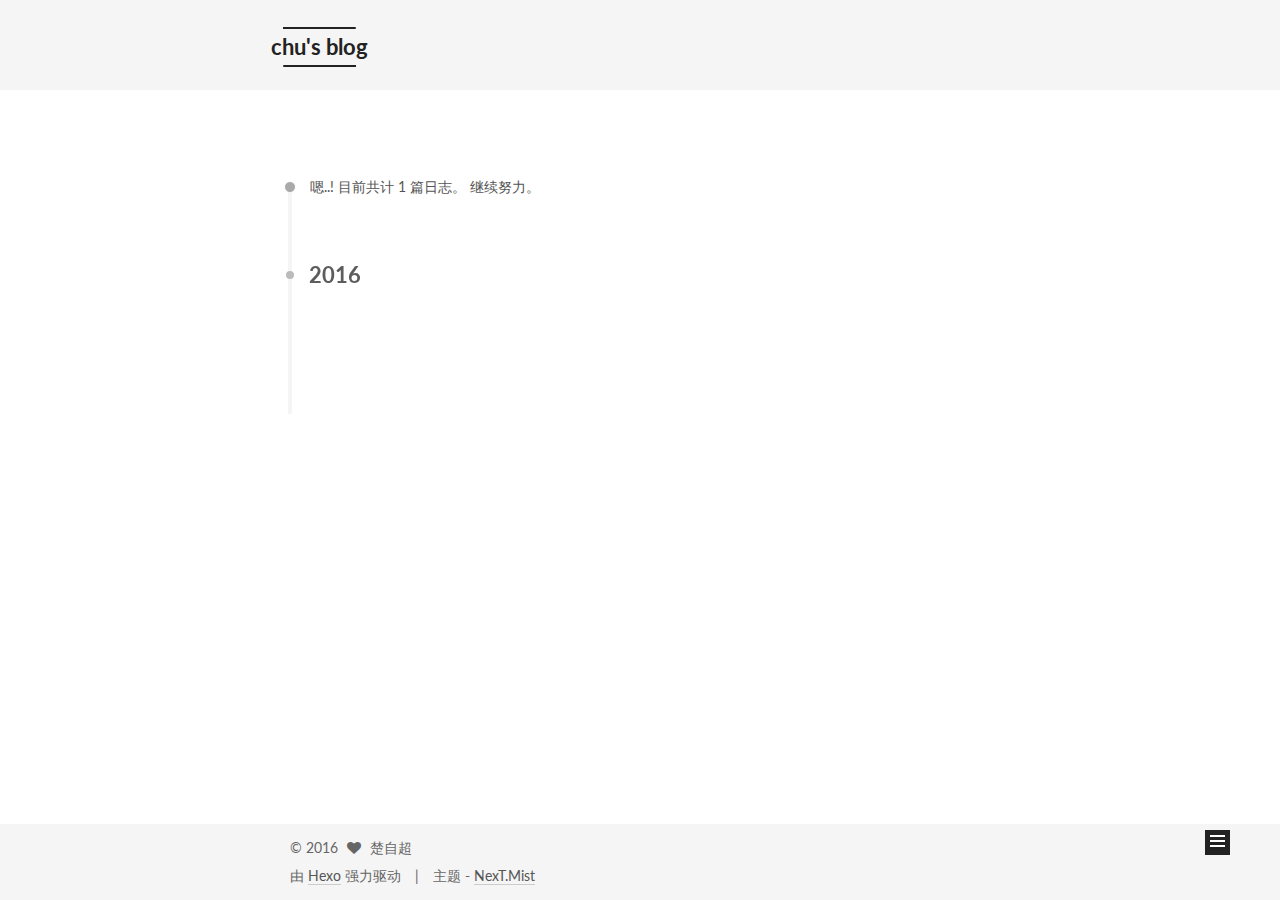
==== archives/index.html @ 16443b88 "update" ====
<!doctype html>



  


<html class="theme-next mist use-motion">
<head>
  <meta charset="UTF-8"/>
<meta http-equiv="X-UA-Compatible" content="IE=edge,chrome=1" />
<meta name="viewport" content="width=device-width, initial-scale=1, maximum-scale=1"/>



<meta http-equiv="Cache-Control" content="no-transform" />
<meta http-equiv="Cache-Control" content="no-siteapp" />












  
  
  <link href="/vendors/fancybox/source/jquery.fancybox.css?v=2.1.5" rel="stylesheet" type="text/css" />




  
  
  
  

  
    
    
  

  

  

  

  

  
    
    
    <link href="//fonts.googleapis.com/css?family=Lato:300,300italic,400,400italic,700,700italic&subset=latin,latin-ext" rel="stylesheet" type="text/css">
  






<link href="/vendors/font-awesome/css/font-awesome.min.css?v=4.4.0" rel="stylesheet" type="text/css" />

<link href="/css/main.css?v=5.0.1" rel="stylesheet" type="text/css" />


  <meta name="keywords" content="Hexo, NexT" />








  <link rel="shortcut icon" type="image/x-icon" href="/images/favicon.ico?v=5.0.1" />






<meta name="description" content="三尺微命，一介书生。低头做事，抬头装X。">
<meta property="og:type" content="website">
<meta property="og:title" content="chu's blog">
<meta property="og:url" content="http://yoursite.com/archives/index.html">
<meta property="og:site_name" content="chu's blog">
<meta property="og:description" content="三尺微命，一介书生。低头做事，抬头装X。">
<meta name="twitter:card" content="summary">
<meta name="twitter:title" content="chu's blog">
<meta name="twitter:description" content="三尺微命，一介书生。低头做事，抬头装X。">



<script type="text/javascript" id="hexo.configuration">
  var NexT = window.NexT || {};
  var CONFIG = {
    scheme: 'Mist',
    sidebar: {"position":"left","display":"post"},
    fancybox: true,
    motion: true,
    duoshuo: {
      userId: 0,
      author: '博主'
    }
  };
</script>




  <link rel="canonical" href="http://yoursite.com/archives/"/>

  <title> 归档 | chu's blog </title>
</head>

<body itemscope itemtype="http://schema.org/WebPage" lang="zh-Hans">

  










  
  
    
  

  <div class="container one-collumn sidebar-position-left  page-archive  ">
    <div class="headband"></div>

    <header id="header" class="header" itemscope itemtype="http://schema.org/WPHeader">
      <div class="header-inner"><div class="site-meta ">
  

  <div class="custom-logo-site-title">
    <a href="/"  class="brand" rel="start">
      <span class="logo-line-before"><i></i></span>
      <span class="site-title">chu's blog</span>
      <span class="logo-line-after"><i></i></span>
    </a>
  </div>
  <p class="site-subtitle">开发之路，共勉</p>
</div>

<div class="site-nav-toggle">
  <button>
    <span class="btn-bar"></span>
    <span class="btn-bar"></span>
    <span class="btn-bar"></span>
  </button>
</div>

<nav class="site-nav">
  

  
    <ul id="menu" class="menu">
      
        
        <li class="menu-item menu-item-home">
          <a href="/" rel="section">
            
              <i class="menu-item-icon fa fa-fw fa-home"></i> <br />
            
            首页
          </a>
        </li>
      
        
        <li class="menu-item menu-item-archives">
          <a href="/archives" rel="section">
            
              <i class="menu-item-icon fa fa-fw fa-archive"></i> <br />
            
            归档
          </a>
        </li>
      
        
        <li class="menu-item menu-item-tags">
          <a href="/tags" rel="section">
            
              <i class="menu-item-icon fa fa-fw fa-tags"></i> <br />
            
            标签
          </a>
        </li>
      

      
    </ul>
  

  
</nav>

 </div>
    </header>

    <main id="main" class="main">
      <div class="main-inner">
        <div class="content-wrap">
          <div id="content" class="content">
            

  <section id="posts" class="posts-collapse">
    <span class="archive-move-on"></span>

    <span class="archive-page-counter">
      
      
      
        
      
      嗯..! 目前共计 1 篇日志。 继续努力。
    </span>

    

      
      
      

      
        
        <div class="collection-title">
          <h2 class="archive-year motion-element" id="archive-year-2016">2016</h2>
        </div>
      
      

      

  <article class="post post-type-normal" itemscope itemtype="http://schema.org/Article">
    <header class="post-header">

      <h1 class="post-title">
        
            <a class="post-title-link" href="/2016/09/26/First/" itemprop="url">
              
                <span itemprop="name">该写东西了</span>
              
            </a>
        
      </h1>

      <div class="post-meta">
        <time class="post-time" itemprop="dateCreated"
              datetime="2016-09-26T16:01:03+08:00"
              content="2016-09-26" >
          09-26
        </time>
      </div>

    </header>
  </article>



    

  </section>

  



          </div>
          


          

        </div>
        
          
  
  <div class="sidebar-toggle">
    <div class="sidebar-toggle-line-wrap">
      <span class="sidebar-toggle-line sidebar-toggle-line-first"></span>
      <span class="sidebar-toggle-line sidebar-toggle-line-middle"></span>
      <span class="sidebar-toggle-line sidebar-toggle-line-last"></span>
    </div>
  </div>

  <aside id="sidebar" class="sidebar">
    <div class="sidebar-inner">

      

      

      <section class="site-overview sidebar-panel  sidebar-panel-active ">
        <div class="site-author motion-element" itemprop="author" itemscope itemtype="http://schema.org/Person">
          <img class="site-author-image" itemprop="image"
               src="/images/avatar.gif"
               alt="楚自超" />
          <p class="site-author-name" itemprop="name">楚自超</p>
          <p class="site-description motion-element" itemprop="description">三尺微命，一介书生。低头做事，抬头装X。</p>
        </div>
        <nav class="site-state motion-element">
          <div class="site-state-item site-state-posts">
            <a href="/archives">
              <span class="site-state-item-count">1</span>
              <span class="site-state-item-name">日志</span>
            </a>
          </div>

          

          

        </nav>

        

        <div class="links-of-author motion-element">
          
        </div>

        
        

        
        

      </section>

      

    </div>
  </aside>


        
      </div>
    </main>

    <footer id="footer" class="footer">
      <div class="footer-inner">
        <div class="copyright" >
  
  &copy; 
  <span itemprop="copyrightYear">2016</span>
  <span class="with-love">
    <i class="fa fa-heart"></i>
  </span>
  <span class="author" itemprop="copyrightHolder">楚自超</span>
</div>

<div class="powered-by">
  由 <a class="theme-link" href="https://hexo.io">Hexo</a> 强力驱动
</div>

<div class="theme-info">
  主题 -
  <a class="theme-link" href="https://github.com/iissnan/hexo-theme-next">
    NexT.Mist
  </a>
</div>

        

        
      </div>
    </footer>

    <div class="back-to-top">
      <i class="fa fa-arrow-up"></i>
    </div>
  </div>

  

<script type="text/javascript">
  if (Object.prototype.toString.call(window.Promise) !== '[object Function]') {
    window.Promise = null;
  }
</script>









  



  
  <script type="text/javascript" src="/vendors/jquery/index.js?v=2.1.3"></script>

  
  <script type="text/javascript" src="/vendors/fastclick/lib/fastclick.min.js?v=1.0.6"></script>

  
  <script type="text/javascript" src="/vendors/jquery_lazyload/jquery.lazyload.js?v=1.9.7"></script>

  
  <script type="text/javascript" src="/vendors/velocity/velocity.min.js?v=1.2.1"></script>

  
  <script type="text/javascript" src="/vendors/velocity/velocity.ui.min.js?v=1.2.1"></script>

  
  <script type="text/javascript" src="/vendors/fancybox/source/jquery.fancybox.pack.js?v=2.1.5"></script>


  


  <script type="text/javascript" src="/js/src/utils.js?v=5.0.1"></script>

  <script type="text/javascript" src="/js/src/motion.js?v=5.0.1"></script>



  
  

  
  
    <script type="text/javascript" id="motion.page.archive">
      $('.archive-year').velocity('transition.slideLeftIn');
    </script>
  


  


  <script type="text/javascript" src="/js/src/bootstrap.js?v=5.0.1"></script>



  



  




  
  

  

  

  

</body>
</html>
---- css/main.css ----
/* normalize.css v3.0.2 | MIT License | git.io/normalize */
html {
  font-family: sans-serif; /* 1 */
  -ms-text-size-adjust: 100%; /* 2 */
  -webkit-text-size-adjust: 100%; /* 2 */
}
body {
  margin: 0;
}
article,
aside,
details,
figcaption,
figure,
footer,
header,
hgroup,
main,
menu,
nav,
section,
summary {
  display: block;
}
audio,
canvas,
progress,
video {
  display: inline-block; /* 1 */
  vertical-align: baseline; /* 2 */
}
audio:not([controls]) {
  display: none;
  height: 0;
}
[hidden],
template {
  display: none;
}
a {
  background-color: transparent;
}
a:active,
a:hover {
  outline: 0;
}
abbr[title] {
  border-bottom: 1px dotted;
}
b,
strong {
  font-weight: bold;
}
dfn {
  font-style: italic;
}
h1 {
  font-size: 2em;
  margin: 0.67em 0;
}
mark {
  background: #ff0;
  color: #000;
}
small {
  font-size: 80%;
}
sub,
sup {
  font-size: 75%;
  line-height: 0;
  position: relative;
  vertical-align: baseline;
}
sup {
  top: -0.5em;
}
sub {
  bottom: -0.25em;
}
img {
  border: 0;
}
svg:not(:root) {
  overflow: hidden;
}
figure {
  margin: 1em 40px;
}
hr {
  -moz-box-sizing: content-box;
  box-sizing: content-box;
  height: 0;
}
pre {
  overflow: auto;
}
code,
kbd,
pre,
samp {
  font-family: monospace, monospace;
  font-size: 1em;
}
button,
input,
optgroup,
select,
textarea {
  color: inherit; /* 1 */
  font: inherit; /* 2 */
  margin: 0; /* 3 */
}
button {
  overflow: visible;
}
button,
select {
  text-transform: none;
}
button,
html input[type="button"],
input[type="reset"],
input[type="submit"] {
  -webkit-appearance: button; /* 2 */
  cursor: pointer; /* 3 */
}
button[disabled],
html input[disabled] {
  cursor: default;
}
button::-moz-focus-inner,
input::-moz-focus-inner {
  border: 0;
  padding: 0;
}
input {
  line-height: normal;
}
input[type="checkbox"],
input[type="radio"] {
  box-sizing: border-box; /* 1 */
  padding: 0; /* 2 */
}
input[type="number"]::-webkit-inner-spin-button,
input[type="number"]::-webkit-outer-spin-button {
  height: auto;
}
input[type="search"] {
  -webkit-appearance: textfield; /* 1 */
  -moz-box-sizing: content-box;
  -webkit-box-sizing: content-box; /* 2 */
  box-sizing: content-box;
}
input[type="search"]::-webkit-search-cancel-button,
input[type="search"]::-webkit-search-decoration {
  -webkit-appearance: none;
}
fieldset {
  border: 1px solid #c0c0c0;
  margin: 0 2px;
  padding: 0.35em 0.625em 0.75em;
}
legend {
  border: 0; /* 1 */
  padding: 0; /* 2 */
}
textarea {
  overflow: auto;
}
optgroup {
  font-weight: bold;
}
table {
  border-collapse: collapse;
  border-spacing: 0;
}
td,
th {
  padding: 0;
}
::selection {
  background: #262a30;
  color: #fff;
}
body {
  position: relative;
  font-family: 'Lato', "PingFang SC", "Microsoft YaHei", sans-serif;
  font-size: 14px;
  line-height: 2;
  color: #555;
  background: #fff;
}
@media (max-width: 767px) {
  body {
    padding-right: 0 !important;
  }
}
@media (min-width: 768px) and (max-width: 991px) {
  body {
    padding-right: 0 !important;
  }
}
@media (min-width: 1600px) {
  body {
    font-size: 16px;
  }
}
h1,
h2,
h3,
h4,
h5,
h6 {
  margin: 0;
  padding: 0;
  font-weight: bold;
  line-height: 1.5;
  font-family: 'Lato', "PingFang SC", "Microsoft YaHei", sans-serif;
}
h2,
h3,
h4,
h5,
h6 {
  margin: 20px 0 15px;
}
h1 {
  font-size: 24px;
}
@media (max-width: 767px) {
  h1 {
    font-size: 20px;
  }
}
h2 {
  font-size: 22px;
}
@media (max-width: 767px) {
  h2 {
    font-size: 18px;
  }
}
h3 {
  font-size: 20px;
}
@media (max-width: 767px) {
  h3 {
    font-size: 16px;
  }
}
h4 {
  font-size: 18px;
}
@media (max-width: 767px) {
  h4 {
    font-size: 14px;
  }
}
h5 {
  font-size: 16px;
}
@media (max-width: 767px) {
  h5 {
    font-size: 12px;
  }
}
h6 {
  font-size: 14px;
}
@media (max-width: 767px) {
  h6 {
    font-size: 10px;
  }
}
p {
  margin: 0 0 25px 0;
}
a {
  color: #555;
  text-decoration: none;
  border-bottom: 1px solid #999;
  word-wrap: break-word;
}
a:hover {
  color: #222;
  border-bottom-color: #222;
}
ul {
  list-style: none;
}
blockquote {
  margin: 0;
  padding: 0;
}
img {
  display: block;
  margin: auto;
  max-width: 100%;
  height: auto;
}
hr {
  margin: 40px 0;
  height: 3px;
  border: none;
  background-color: #ddd;
  background-image: repeating-linear-gradient(-45deg, #fff, #fff 4px, transparent 4px, transparent 8px);
}
blockquote {
  padding: 0 15px;
  color: #666;
  border-left: 4px solid #ddd;
}
blockquote cite::before {
  content: "-";
  padding: 0 5px;
}
dt {
  font-weight: 700;
}
dd {
  margin: 0;
  padding: 0;
}
.text-left {
  text-align: left;
}
.text-center {
  text-align: center;
}
.text-right {
  text-align: right;
}
.text-justify {
  text-align: justify;
}
.text-nowrap {
  white-space: nowrap;
}
.text-lowercase {
  text-transform: lowercase;
}
.text-uppercase {
  text-transform: uppercase;
}
.text-capitalize {
  text-transform: capitalize;
}
.center-block {
  display: block;
  margin-left: auto;
  margin-right: auto;
}
.clearfix:before,
.clearfix:after {
  content: " ";
  display: table;
}
.clearfix:after {
  clear: both;
}
.pullquote {
  width: 45%;
}
.pullquote.left {
  float: left;
  margin-left: 5px;
  margin-right: 10px;
}
.pullquote.right {
  float: right;
  margin-left: 10px;
  margin-right: 5px;
}
.affix.affix.affix {
  position: fixed;
}
.translation {
  margin-top: -20px;
  font-size: 14px;
  color: #999;
}
.scrollbar-measure {
  width: 100px;
  height: 100px;
  overflow: scroll;
  position: absolute;
  top: -9999px;
}
.use-motion .motion-element {
  opacity: 0;
}
#local-search-input {
  padding: 3px;
  border: none;
  text-indent: 14px;
  border-radius: 0;
  width: 140px;
  outline: none;
  border-bottom: 1px solid #999;
  background: inherit;
  opacity: 0.5;
}
#local-search-input:focus {
  opacity: 1;
}
.search-icon {
  position: absolute;
  top: 9px;
}
table {
  margin: 20px 0;
  width: 100%;
  border-collapse: collapse;
  border-spacing: 0;
  border: 1px solid #ddd;
  font-size: 14px;
  table-layout: fixed;
  word-wrap: break-all;
}
table>tbody>tr:nth-of-type(odd) {
  background-color: #f9f9f9;
}
table>tbody>tr:hover {
  background-color: #f5f5f5;
}
caption,
th,
td {
  padding: 8px;
  text-align: left;
  vertical-align: middle;
  font-weight: normal;
}
th,
td {
  border-bottom: 3px solid #ddd;
  border-right: 1px solid #eee;
}
th {
  padding-bottom: 10px;
  font-weight: 700;
}
td {
  border-bottom-width: 1px;
}
html,
body {
  height: 100%;
}
.container {
  position: relative;
  min-height: 100%;
}
.header-inner {
  margin: 0 auto;
  padding: 100px 0 70px;
  width: 700px;
}
@media (min-width: 1600px) {
  .container .header-inner {
    width: 900px;
  }
}
.main {
  padding-bottom: 150px;
}
.main-inner {
  margin: 0 auto;
  width: 700px;
}
@media (min-width: 1600px) {
  .container .main-inner {
    width: 900px;
  }
}
.footer {
  position: absolute;
  left: 0;
  bottom: 0;
  width: 100%;
  min-height: 50px;
}
.footer-inner {
  box-sizing: border-box;
  margin: 20px auto;
  width: 700px;
}
@media (min-width: 1600px) {
  .container .footer-inner {
    width: 900px;
  }
}
pre,
.highlight {
  overflow: auto;
  margin: 20px 0;
  padding: 15px;
  font-size: 13px;
  color: #4d4d4c;
  background: #f7f7f7;
  line-height: 1.6;
}
pre,
code {
  font-family: consolas, Menlo, "PingFang SC", "Microsoft YaHei", monospace;
}
code {
  padding: 2px 4px;
  word-break: break-all;
  color: #555;
  background: #eee;
  border-radius: 4px;
  font-size: 13px;
}
pre code {
  padding: 0;
  color: #4d4d4c;
  background: none;
  text-shadow: none;
}
.highlight pre {
  border: none;
  margin: 0;
  padding: 1px;
}
.highlight table {
  margin: 0;
  width: auto;
  border: none;
}
.highlight td {
  border: none;
  padding: 0;
}
.highlight figcaption {
  font-size: 1em;
  color: #4d4d4c;
  line-height: 1em;
  margin-bottom: 1em;
}
.highlight figcaption:before,
.highlight figcaption:after {
  content: " ";
  display: table;
}
.highlight figcaption:after {
  clear: both;
}
.highlight figcaption a {
  float: right;
  color: #4d4d4c;
}
.highlight figcaption a:hover {
  border-bottom-color: #4d4d4c;
}
.highlight .gutter pre {
  color: #666;
  text-align: right;
  padding-right: 20px;
}
.highlight .line {
  height: 20px;
}
.gist table {
  width: auto;
}
.gist table td {
  border: none;
}
pre .comment {
  color: #8e908c;
}
pre .variable,
pre .attribute,
pre .tag,
pre .regexp,
pre .ruby .constant,
pre .xml .tag .title,
pre .xml .pi,
pre .xml .doctype,
pre .html .doctype,
pre .css .id,
pre .css .class,
pre .css .pseudo {
  color: #c82829;
}
pre .number,
pre .preprocessor,
pre .built_in,
pre .literal,
pre .params,
pre .constant,
pre .command {
  color: #f5871f;
}
pre .ruby .class .title,
pre .css .rules .attribute,
pre .string,
pre .value,
pre .inheritance,
pre .header,
pre .ruby .symbol,
pre .xml .cdata,
pre .special,
pre .number,
pre .formula {
  color: #718c00;
}
pre .title,
pre .css .hexcolor {
  color: #3e999f;
}
pre .function,
pre .python .decorator,
pre .python .title,
pre .ruby .function .title,
pre .ruby .title .keyword,
pre .perl .sub,
pre .javascript .title,
pre .coffeescript .title {
  color: #4271ae;
}
pre .keyword,
pre .javascript .function {
  color: #8959a8;
}
.full-image.full-image.full-image {
  border: none;
  max-width: 100%;
  width: auto;
  margin: 20px auto;
}
@media (min-width: 992px) {
  .full-image.full-image.full-image {
    max-width: none;
    width: 126%;
    margin: 0 -13%;
  }
}
.blockquote-center,
.page-home .post-type-quote blockquote,
.page-post-detail .post-type-quote blockquote {
  position: relative;
  margin: 40px 0;
  padding: 0;
  border-left: none;
  text-align: center;
}
.blockquote-center::before,
.page-home .post-type-quote blockquote::before,
.page-post-detail .post-type-quote blockquote::before,
.blockquote-center::after,
.page-home .post-type-quote blockquote::after,
.page-post-detail .post-type-quote blockquote::after {
  position: absolute;
  content: ' ';
  display: block;
  width: 100%;
  height: 24px;
  opacity: 0.2;
  background-repeat: no-repeat;
  background-position: 0 -6px;
  background-size: 22px 22px;
}
.blockquote-center::before,
.page-home .post-type-quote blockquote::before,
.page-post-detail .post-type-quote blockquote::before {
  top: -20px;
  background-image: url("../images/quote-l.svg");
  border-top: 1px solid #ccc;
}
.blockquote-center::after,
.page-home .post-type-quote blockquote::after,
.page-post-detail .post-type-quote blockquote::after {
  bottom: -20px;
  background-image: url("../images/quote-r.svg");
  border-bottom: 1px solid #ccc;
  background-position: 100% 8px;
}
.blockquote-center p,
.page-home .post-type-quote blockquote p,
.page-post-detail .post-type-quote blockquote p,
.blockquote-center div,
.page-home .post-type-quote blockquote div,
.page-post-detail .post-type-quote blockquote div {
  text-align: center;
}
.post .post-body .group-picture img {
  box-sizing: border-box;
  padding: 0 3px;
  border: none;
}
.post .group-picture-row {
  overflow: hidden;
  margin-top: 6px;
}
.post .group-picture-row:first-child {
  margin-top: 0;
}
.post .group-picture-column {
  float: left;
}
.page-post-detail .post-body .group-picture-column {
  float: none;
  margin-top: 10px;
  width: auto !important;
}
.page-post-detail .post-body .group-picture-column img {
  margin: 0 auto;
}
.page-archive .group-picture-container {
  overflow: hidden;
}
.page-archive .group-picture-row {
  float: left;
}
.page-archive .group-picture-row:first-child {
  margin-top: 6px;
}
.page-archive .group-picture-column {
  max-width: 150px;
  max-height: 150px;
}
.btn {
  display: inline-block;
  padding: 0 20px;
  font-size: 14px;
  color: #fff;
  background: #222;
  border: 2px solid #222;
  text-decoration: none;
  border-radius: 0;
  transition-property: background-color;
  transition-duration: 0.2s;
  transition-timing-function: ease-in-out;
  transition-delay: 0s;
}
.btn:hover,
.post-more-link .btn:hover {
  border-color: #222;
  color: #222;
  background: #fff;
}
.btn-bar {
  display: block;
  width: 22px;
  height: 2px;
  background: #555;
  border-radius: 1px;
}
.btn-bar+.btn-bar {
  margin-top: 4px;
}
.pagination {
  margin: 120px 0 40px;
  text-align: center;
  border-top: 1px solid #eee;
}
.page-number-basic,
.pagination .prev,
.pagination .next,
.pagination .page-number,
.pagination .space {
  display: inline-block;
  position: relative;
  top: -1px;
  margin: 0 10px;
  padding: 0 10px;
  line-height: 30px;
}
@media (max-width: 767px) {
  .page-number-basic,
  .pagination .prev,
  .pagination .next,
  .pagination .page-number,
  .pagination .space {
    margin: 0 5px;
  }
}
.pagination .prev,
.pagination .next,
.pagination .page-number {
  border-bottom: 0;
  border-top: 1px solid #eee;
  transition-property: border-color;
  transition-duration: 0.2s;
  transition-timing-function: ease-in-out;
  transition-delay: 0s;
}
.pagination .prev:hover,
.pagination .next:hover,
.pagination .page-number:hover {
  border-top-color: #222;
}
.pagination .space {
  padding: 0;
  margin: 0;
}
.pagination .prev {
  margin-left: 0;
}
.pagination .next {
  margin-right: 0;
}
.pagination .page-number.current {
  color: #fff;
  background: #ccc;
  border-top-color: #ccc;
}
@media (max-width: 767px) {
  .pagination {
    border-top: none;
  }
  .pagination .prev,
  .pagination .next,
  .pagination .page-number {
    margin-bottom: 10px;
    border-top: 0;
    border-bottom: 1px solid #eee;
  }
  .pagination .prev:hover,
  .pagination .next:hover,
  .pagination .page-number:hover {
    border-bottom-color: #222;
  }
}
.comments {
  margin: 60px 20px 0;
}
.tag-cloud {
  text-align: center;
}
.tag-cloud a {
  display: inline-block;
  margin: 10px;
}
.back-to-top {
  box-sizing: border-box;
  position: fixed;
  bottom: -100px;
  right: 50px;
  z-index: 1050;
  padding: 0 6px;
  width: 25px;
  background: #222;
  font-size: 12px;
  opacity: 1;
  color: #fff;
  cursor: pointer;
  text-align: center;
  -webkit-transform: translateZ(0);
  transition-property: bottom;
  transition-duration: 0.2s;
  transition-timing-function: ease-in-out;
  transition-delay: 0s;
}
@media (max-width: 767px) {
  .back-to-top {
    display: none;
  }
}
@media (min-width: 768px) and (max-width: 991px) {
  .back-to-top {
    display: none;
  }
}
.back-to-top.back-to-top-on {
  bottom: 19px;
}
.header {
  background: #fff;
}
.header-inner {
  position: relative;
}
.headband {
  height: 3px;
  background: #222;
}
.site-meta {
  margin: 0;
  text-align: left;
}
@media (max-width: 767px) {
  .site-meta {
    text-align: center;
  }
}
.brand {
  position: relative;
  display: inline-block;
  padding: 0 40px;
  color: #222;
  background: #222;
  border-bottom: none;
}
.brand:hover {
  color: #222;
}
.logo {
  display: inline-block;
  margin-right: 5px;
  line-height: 36px;
  vertical-align: top;
}
.site-title {
  display: inline-block;
  vertical-align: top;
  line-height: 36px;
  font-size: 20px;
  font-weight: normal;
  font-family: 'Lato', "PingFang SC", "Microsoft YaHei", sans-serif;
}
.site-subtitle {
  margin-top: 10px;
  font-size: 13px;
  color: #999;
}
.use-motion .brand {
  opacity: 0;
}
.use-motion .logo,
.use-motion .site-title,
.use-motion .site-subtitle {
  opacity: 0;
  position: relative;
  top: -10px;
}
.site-nav-toggle {
  display: none;
  position: absolute;
  top: 10px;
  left: 10px;
}
@media (max-width: 767px) {
  .site-nav-toggle {
    display: block;
  }
}
.site-nav-toggle button {
  margin-top: 2px;
  padding: 9px 10px;
  background: transparent;
  border: none;
}
@media (max-width: 767px) {
  .site-nav {
    display: none;
    margin: 0 -10px;
    padding: 0 10px;
    clear: both;
    border-top: 1px solid #ddd;
  }
}
@media (min-width: 768px) and (max-width: 991px) {
  .site-nav {
    display: block !important;
  }
}
@media (min-width: 992px) {
  .site-nav {
    display: block !important;
  }
}
.menu {
  margin-top: 20px;
  padding-left: 0;
  text-align: center;
}
.menu .menu-item {
  display: inline-block;
  margin: 0 10px;
}
@media screen and (max-width: 767px) {
  .menu .menu-item {
    margin-top: 10px;
  }
}
.menu .menu-item a {
  display: block;
  font-size: 13px;
  text-transform: capitalize;
  line-height: inherit;
  border-bottom: 1px solid transparent;
  transition-property: border-color;
  transition-duration: 0.2s;
  transition-timing-function: ease-in-out;
  transition-delay: 0s;
}
.menu .menu-item a:hover {
  border-bottom-color: #222;
}
.menu .menu-item .fa {
  margin-right: 5px;
}
.use-motion .menu-item {
  opacity: 0;
}
.post-body {
  font-family: 'Lato', "PingFang SC", "Microsoft YaHei", sans-serif;
}
@media (max-width: 767px) {
  .post-body {
    word-break: break-word;
  }
}
.post-body .fancybox img {
  display: block !important;
  margin: 0 auto;
  cursor: pointer;
  cursor: zoom-in;
  cursor: -webkit-zoom-in;
}
.post-body .image-caption,
.post-body .figure .caption {
  margin: 10px auto 15px;
  text-align: center;
  font-size: 14px;
  color: #999;
  font-weight: bold;
  line-height: 1;
}
.post-sticky-flag {
  display: inline-block;
  font-size: 16px;
  -ms-transform: rotate(30deg);
  -webkit-transform: rotate(30deg);
  -moz-transform: rotate(30deg);
  -ms-transform: rotate(30deg);
  -o-transform: rotate(30deg);
  transform: rotate(30deg);
}
.posts-expand {
  padding-top: 40px;
}
@media (max-width: 767px) {
  .posts-expand {
    margin: 0 20px;
  }
  .post-body pre,
  .post-body .highlight {
    padding: 10px;
  }
  .post-body pre .gutter pre,
  .post-body .highlight .gutter pre {
    padding-right: 10px;
  }
}
@media (min-width: 992px) {
  .posts-expand .post-body {
    text-align: justify;
  }
}
.posts-expand .post-body h2,
.posts-expand .post-body h3,
.posts-expand .post-body h4,
.posts-expand .post-body h5,
.posts-expand .post-body h6 {
  padding-top: 10px;
}
.posts-expand .post-body h2 .header-anchor,
.posts-expand .post-body h3 .header-anchor,
.posts-expand .post-body h4 .header-anchor,
.posts-expand .post-body h5 .header-anchor,
.posts-expand .post-body h6 .header-anchor {
  float: right;
  margin-left: 10px;
  color: #ccc;
  border-bottom-style: none;
  visibility: hidden;
}
.posts-expand .post-body h2 .header-anchor:hover,
.posts-expand .post-body h3 .header-anchor:hover,
.posts-expand .post-body h4 .header-anchor:hover,
.posts-expand .post-body h5 .header-anchor:hover,
.posts-expand .post-body h6 .header-anchor:hover {
  color: inherit;
}
.posts-expand .post-body h2:hover .header-anchor,
.posts-expand .post-body h3:hover .header-anchor,
.posts-expand .post-body h4:hover .header-anchor,
.posts-expand .post-body h5:hover .header-anchor,
.posts-expand .post-body h6:hover .header-anchor {
  visibility: visible;
}
.posts-expand .post-body ul li {
  list-style: circle;
}
.posts-expand .post-body img {
  box-sizing: border-box;
  margin: auto;
  padding: 3px;
  border: 1px solid #ddd;
}
.posts-expand .fancybox img {
  margin: 0 auto;
}
@media (max-width: 767px) {
  .posts-collapse {
    margin: 0 20px;
  }
  .posts-collapse .post-title,
  .posts-collapse .post-meta {
    display: block;
    width: auto;
    text-align: left;
  }
}
.posts-collapse {
  position: relative;
  z-index: 1010;
  margin-left: 0;
}
.posts-collapse::after {
  content: " ";
  position: absolute;
  top: 20px;
  left: 0;
  margin-left: -2px;
  width: 4px;
  height: 100%;
  background: #f5f5f5;
  z-index: -1;
}
@media (max-width: 767px) {
  .posts-collapse {
    margin: 0 20px;
  }
}
.posts-collapse .collection-title {
  position: relative;
  margin: 60px 0;
}
.posts-collapse .collection-title h2 {
  margin-left: 20px;
}
.posts-collapse .collection-title small {
  color: #bbb;
}
.posts-collapse .collection-title::before {
  content: " ";
  position: absolute;
  left: 0;
  top: 50%;
  margin-left: -4px;
  margin-top: -4px;
  width: 8px;
  height: 8px;
  background: #bbb;
  border-radius: 50%;
}
.posts-collapse .post {
  margin: 30px 0;
}
.posts-collapse .post-header {
  position: relative;
  transition-duration: 0.2s;
  transition-timing-function: ease-in-out;
  transition-delay: 0s;
  transition-property: border;
  border-bottom: 1px dashed #ccc;
}
.posts-collapse .post-header::before {
  content: " ";
  position: absolute;
  left: 0;
  top: 12px;
  width: 6px;
  height: 6px;
  margin-left: -4px;
  background: #bbb;
  border-radius: 50%;
  border: 1px solid #fff;
  transition-duration: 0.2s;
  transition-timing-function: ease-in-out;
  transition-delay: 0s;
  transition-property: background;
}
.posts-collapse .post-header:hover {
  border-bottom-color: #666;
}
.posts-collapse .post-header:hover::before {
  background: #222;
}
.posts-collapse .post-meta {
  position: absolute;
  font-size: 12px;
  left: 20px;
  top: 5px;
}
.posts-collapse .post-comments-count {
  display: none;
}
.posts-collapse .post-title {
  margin-left: 60px;
  font-size: 16px;
  font-weight: normal;
  line-height: inherit;
}
.posts-collapse .post-title::after {
  margin-left: 3px;
  opacity: 0.6;
}
.posts-collapse .post-title a {
  color: #666;
  border-bottom: none;
}
.page-home .post-type-quote .post-header,
.page-post-detail .post-type-quote .post-header,
.page-home .post-type-quote .post-tags,
.page-post-detail .post-type-quote .post-tags {
  display: none;
}
.posts-expand .post-title {
  font-size: 26px;
  text-align: center;
  word-break: break-word;
  font-weight: 400;
}
@media (max-width: 767px) {
  .posts-expand .post-title {
    font-size: 22px;
  }
}
.posts-expand .post-title-link {
  display: inline-block;
  position: relative;
  color: #555;
  border-bottom: none;
  line-height: 1.2;
  vertical-align: top;
}
.posts-expand .post-title-link::before {
  content: "";
  position: absolute;
  width: 100%;
  height: 2px;
  bottom: 0;
  left: 0;
  background-color: #000;
  visibility: hidden;
  -webkit-transform: scaleX(0);
  -moz-transform: scaleX(0);
  -ms-transform: scaleX(0);
  -o-transform: scaleX(0);
  transform: scaleX(0);
  transition-duration: 0.2s;
  transition-timing-function: ease-in-out;
  transition-delay: 0s;
}
.posts-expand .post-title-link:hover::before {
  visibility: visible;
  -webkit-transform: scaleX(1);
  -moz-transform: scaleX(1);
  -ms-transform: scaleX(1);
  -o-transform: scaleX(1);
  transform: scaleX(1);
}
.posts-expand .post-title-link .fa {
  font-size: 16px;
}
.posts-expand .post-meta {
  margin: 3px 0 60px 0;
  color: #999;
  font-family: 'Lato', "PingFang SC", "Microsoft YaHei", sans-serif;
  font-size: 12px;
  text-align: center;
}
.posts-expand .post-meta .post-category-list {
  display: inline-block;
  margin: 0;
  padding: 3px;
}
.posts-expand .post-meta .post-category-list-link {
  color: #999;
}
.post-meta-item-icon {
  display: none;
  margin-right: 3px;
}
@media (min-width: 768px) and (max-width: 991px) {
  .post-meta-item-icon {
    display: inline-block;
  }
}
@media (max-width: 767px) {
  .post-meta-item-icon {
    display: inline-block;
  }
}
@media (min-width: 768px) and (max-width: 991px) {
  .post-meta-item-text {
    display: none;
  }
}
@media (max-width: 767px) {
  .post-meta-item-text {
    display: none;
  }
}
@media (max-width: 767px) {
  .posts-expand .post-comments-count {
    display: none;
  }
}
.post-more-link {
  margin-top: 50px;
}
.post-more-link .btn {
  color: #555;
  font-size: 14px;
  background: transparent;
  border-radius: 0;
  line-height: 2;
}
.posts-expand .post-tags {
  margin-top: 40px;
  text-align: center;
}
.posts-expand .post-tags a {
  display: inline-block;
  margin-right: 10px;
  font-size: 13px;
}
.post-nav {
  overflow: hidden;
  margin-top: 60px;
  padding: 10px;
  white-space: nowrap;
  border-top: 1px solid #eee;
}
.post-nav-item {
  display: inline-block;
  width: 50%;
  white-space: normal;
}
.post-nav-item a {
  position: relative;
  display: inline-block;
  line-height: 25px;
  font-size: 14px;
  color: #555;
  border-bottom: none;
}
.post-nav-item a:hover {
  color: #222;
  border-bottom: none;
}
.post-nav-item a:active {
  top: 2px;
}
.post-nav-item a i {
  font-size: 12px;
}
.post-nav-prev {
  text-align: right;
}
.posts-expand .post-eof {
  display: block;
  margin: 80px auto 60px;
  width: 8%;
  height: 1px;
  background: #ccc;
  text-align: center;
}
.post:last-child .post-eof.post-eof.post-eof {
  display: none;
}
.post-gallery {
  display: table;
  table-layout: fixed;
  width: 100%;
  border-collapse: separate;
}
.post-gallery-row {
  display: table-row;
}
.post-gallery .post-gallery-img {
  display: table-cell;
  text-align: center;
  vertical-align: middle;
  border: none;
}
.post-gallery .post-gallery-img img {
  max-width: 100%;
  max-height: 100%;
  border: none;
}
.fancybox-close,
.fancybox-close:hover {
  border: none;
}
.sidebar {
  position: fixed;
  right: 0;
  top: 0;
  bottom: 0;
  width: 0;
  z-index: 1040;
  box-shadow: inset 0 2px 6px #000;
  background: #222;
  -webkit-transform: translateZ(0);
}
.sidebar a {
  color: #999;
  border-bottom-color: #555;
}
.sidebar a:hover {
  color: #eee;
}
@media (min-width: 768px) and (max-width: 991px) {
  .sidebar {
    display: none !important;
  }
}
@media (max-width: 767px) {
  .sidebar {
    display: none !important;
  }
}
.sidebar-inner {
  position: relative;
  padding: 20px 10px;
  color: #999;
  text-align: center;
}
.sidebar-toggle {
  position: fixed;
  right: 50px;
  bottom: 45px;
  width: 15px;
  height: 15px;
  padding: 5px;
  background: #222;
  line-height: 0;
  z-index: 1050;
  cursor: pointer;
  -webkit-transform: translateZ(0);
}
@media (min-width: 768px) and (max-width: 991px) {
  .sidebar-toggle {
    display: none;
  }
}
@media (max-width: 767px) {
  .sidebar-toggle {
    display: none;
  }
}
.sidebar-toggle-line {
  position: relative;
  display: inline-block;
  vertical-align: top;
  height: 2px;
  width: 100%;
  background: #fff;
  margin-top: 3px;
}
.sidebar-toggle-line:first-child {
  margin-top: 0;
}
.site-author-image {
  display: block;
  margin: 0 auto;
  padding: 2px;
  max-width: 96px;
  height: auto;
  border: 2px solid #333;
}
.site-author-name {
  margin: 5px 0 0;
  text-align: center;
  color: #f5f5f5;
  font-weight: normal;
}
.site-description {
  margin-top: 5px;
  text-align: center;
  font-size: 14px;
  color: #999;
}
.site-state {
  overflow: hidden;
  line-height: 1.4;
  white-space: nowrap;
  text-align: center;
}
.site-state-item {
  display: inline-block;
  padding: 0 15px;
  border-left: 1px solid #333;
}
.site-state-item:first-child {
  border-left: none;
}
.site-state-item a {
  border-bottom: none;
}
.site-state-item-count {
  display: block;
  text-align: center;
  color: inherit;
  font-weight: 600;
  font-size: 18px;
}
.site-state-item-name {
  font-size: 13px;
  color: inherit;
}
.feed-link {
  margin-top: 20px;
}
.feed-link a {
  display: inline-block;
  padding: 0 15px;
  color: #fc6423;
  border: 1px solid #fc6423;
  border-radius: 4px;
}
.feed-link a i {
  color: #fc6423;
  font-size: 14px;
}
.feed-link a:hover {
  color: #fff;
  background: #fc6423;
}
.feed-link a:hover i {
  color: #fff;
}
.links-of-author {
  margin-top: 20px;
}
.links-of-author a {
  display: inline-block;
  vertical-align: middle;
  margin-right: 10px;
  margin-bottom: 10px;
  border-bottom-color: #555;
  font-size: 13px;
}
.links-of-author a:before {
  display: inline-block;
  vertical-align: middle;
  margin-right: 3px;
  content: " ";
  width: 4px;
  height: 4px;
  border-radius: 50%;
  background: #f1285e;
}
.links-of-blogroll {
  font-size: 13px;
}
.links-of-blogroll-title {
  margin-top: 20px;
  font-size: 14px;
  font-weight: 600;
}
.links-of-blogroll-list {
  margin: 0;
  padding: 0;
}
.links-of-blogroll-item {
  padding: 2px 10px;
}
.sidebar-nav {
  margin: 0 0 20px;
  padding-left: 0;
}
.sidebar-nav li {
  display: inline-block;
  cursor: pointer;
  border-bottom: 1px solid transparent;
  font-size: 14px;
  color: #555;
}
.sidebar-nav li:hover {
  color: #f5f5f5;
}
.page-post-detail .sidebar-nav-toc {
  padding: 0 5px;
}
.page-post-detail .sidebar-nav-overview {
  margin-left: 10px;
}
.sidebar-nav .sidebar-nav-active {
  color: #87daff;
  border-bottom-color: #87daff;
}
.sidebar-nav .sidebar-nav-active:hover {
  color: #87daff;
}
.sidebar-panel {
  display: none;
}
.sidebar-panel-active {
  display: block;
}
.post-toc-empty {
  font-size: 14px;
  color: #666;
}
.post-toc-wrap {
  overflow: hidden;
}
.post-toc {
  overflow: auto;
}
.post-toc ol {
  margin: 0;
  padding: 0 2px 5px 10px;
  text-align: left;
  list-style: none;
  font-size: 14px;
}
.post-toc ol > ol {
  padding-left: 0;
}
.post-toc ol a {
  transition-duration: 0.2s;
  transition-timing-function: ease-in-out;
  transition-delay: 0s;
  transition-property: all;
  color: #999;
  border-bottom-color: #555;
}
.post-toc ol a:hover {
  color: #ccc;
  border-bottom-color: #ccc;
}
.post-toc .nav-item {
  overflow: hidden;
  text-overflow: ellipsis;
  white-space: nowrap;
  line-height: 1.8;
}
.post-toc .nav .nav-child {
  display: none;
}
.post-toc .nav .active > .nav-child {
  display: block;
}
.post-toc .nav .active-current > .nav-child {
  display: block;
}
.post-toc .nav .active-current > .nav-child > .nav-item {
  display: block;
}
.post-toc .nav .active > a {
  color: #87daff;
  border-bottom-color: #87daff;
}
.post-toc .nav .active-current > a {
  color: #87daff;
}
.post-toc .nav .active-current > a:hover {
  color: #87daff;
}
.footer {
  font-size: 14px;
  color: #999;
}
.footer img {
  border: none;
}
.footer-inner {
  text-align: center;
}
.with-love {
  display: inline-block;
  margin: 0 5px;
}
.powered-by,
.theme-info {
  display: inline-block;
}
.powered-by {
  margin-right: 10px;
}
.powered-by::after {
  content: "|";
  padding-left: 10px;
}
.cc-license {
  margin-top: 10px;
  text-align: center;
}
.cc-license .cc-opacity {
  opacity: 0.7;
  border-bottom: none;
}
.cc-license .cc-opacity:hover {
  opacity: 0.9;
}
.cc-license img {
  display: inline-block;
}
.theme-next #ds-thread #ds-reset {
  color: #555;
}
.theme-next #ds-thread #ds-reset .ds-replybox {
  margin-bottom: 30px;
}
.theme-next #ds-thread #ds-reset .ds-replybox .ds-avatar,
.theme-next #ds-reset .ds-avatar img {
  box-shadow: none;
}
.theme-next #ds-thread #ds-reset .ds-textarea-wrapper {
  border-color: #c7d4e1;
  background: none;
  border-top-right-radius: 3px;
  border-top-left-radius: 3px;
}
.theme-next #ds-thread #ds-reset .ds-textarea-wrapper textarea {
  height: 60px;
}
.theme-next #ds-reset .ds-rounded-top {
  border-radius: 0;
}
.theme-next #ds-thread #ds-reset .ds-post-toolbar {
  box-sizing: border-box;
  border: 1px solid #c7d4e1;
  background: #f6f8fa;
}
.theme-next #ds-thread #ds-reset .ds-post-options {
  height: 40px;
  border: none;
  background: none;
}
.theme-next #ds-thread #ds-reset .ds-toolbar-buttons {
  top: 11px;
}
.theme-next #ds-thread #ds-reset .ds-sync {
  top: 5px;
}
.theme-next #ds-thread #ds-reset .ds-post-button {
  top: 4px;
  right: 5px;
  width: 90px;
  height: 30px;
  border: 1px solid #c5ced7;
  border-radius: 3px;
  background-image: linear-gradient(#fbfbfc, #f5f7f9);
  color: #60676d;
}
.theme-next #ds-thread #ds-reset .ds-post-button:hover {
  background-position: 0 -30px;
  color: #60676d;
}
.theme-next #ds-thread #ds-reset .ds-comments-info {
  padding: 10px 0;
}
.theme-next #ds-thread #ds-reset .ds-sort {
  display: none;
}
.theme-next #ds-thread #ds-reset li.ds-tab a.ds-current {
  border: none;
  background: #f6f8fa;
  color: #60676d;
}
.theme-next #ds-thread #ds-reset li.ds-tab a.ds-current:hover {
  background-color: #e9f0f7;
  color: #60676d;
}
.theme-next #ds-thread #ds-reset li.ds-tab a {
  border-radius: 2px;
  padding: 5px;
}
.theme-next #ds-thread #ds-reset .ds-login-buttons p {
  color: #999;
  line-height: 36px;
}
.theme-next #ds-thread #ds-reset .ds-login-buttons .ds-service-list li {
  height: 28px;
}
.theme-next #ds-thread #ds-reset .ds-service-list a {
  background: none;
  padding: 5px;
  border: 1px solid;
  border-radius: 3px;
  text-align: center;
}
.theme-next #ds-thread #ds-reset .ds-service-list a:hover {
  color: #fff;
  background: #666;
}
.theme-next #ds-thread #ds-reset .ds-service-list .ds-weibo {
  color: #fc9b00;
  border-color: #fc9b00;
}
.theme-next #ds-thread #ds-reset .ds-service-list .ds-weibo:hover {
  background: #fc9b00;
}
.theme-next #ds-thread #ds-reset .ds-service-list .ds-qq {
  color: #60a3ec;
  border-color: #60a3ec;
}
.theme-next #ds-thread #ds-reset .ds-service-list .ds-qq:hover {
  background: #60a3ec;
}
.theme-next #ds-thread #ds-reset .ds-service-list .ds-renren {
  color: #2e7ac4;
  border-color: #2e7ac4;
}
.theme-next #ds-thread #ds-reset .ds-service-list .ds-renren:hover {
  background: #2e7ac4;
}
.theme-next #ds-thread #ds-reset .ds-service-list .ds-douban {
  color: #37994c;
  border-color: #37994c;
}
.theme-next #ds-thread #ds-reset .ds-service-list .ds-douban:hover {
  background: #37994c;
}
.theme-next #ds-thread #ds-reset .ds-service-list .ds-kaixin {
  color: #fef20d;
  border-color: #fef20d;
}
.theme-next #ds-thread #ds-reset .ds-service-list .ds-kaixin:hover {
  background: #fef20d;
}
.theme-next #ds-thread #ds-reset .ds-service-list .ds-netease {
  color: #f00;
  border-color: #f00;
}
.theme-next #ds-thread #ds-reset .ds-service-list .ds-netease:hover {
  background: #f00;
}
.theme-next #ds-thread #ds-reset .ds-service-list .ds-sohu {
  color: #ffcb05;
  border-color: #ffcb05;
}
.theme-next #ds-thread #ds-reset .ds-service-list .ds-sohu:hover {
  background: #ffcb05;
}
.theme-next #ds-thread #ds-reset .ds-service-list .ds-baidu {
  color: #2831e0;
  border-color: #2831e0;
}
.theme-next #ds-thread #ds-reset .ds-service-list .ds-baidu:hover {
  background: #2831e0;
}
.theme-next #ds-thread #ds-reset .ds-service-list .ds-google {
  color: #166bec;
  border-color: #166bec;
}
.theme-next #ds-thread #ds-reset .ds-service-list .ds-google:hover {
  background: #166bec;
}
.theme-next #ds-thread #ds-reset .ds-service-list .ds-weixin {
  color: #00ce0d;
  border-color: #00ce0d;
}
.theme-next #ds-thread #ds-reset .ds-service-list .ds-weixin:hover {
  background: #00ce0d;
}
.theme-next #ds-thread #ds-reset .ds-service-list .ds-more-services {
  border: none;
}
.theme-next #ds-thread #ds-reset .ds-service-list .ds-more-services:hover {
  background: none;
}
.theme-next #ds-reset .duoshuo-ua-admin {
  display: inline-block;
  color: #f00;
}
.theme-next #ds-reset .duoshuo-ua-platform,
.theme-next #ds-reset .duoshuo-ua-browser {
  color: #ccc;
}
.theme-next #ds-reset .duoshuo-ua-platform .fa,
.theme-next #ds-reset .duoshuo-ua-browser .fa {
  display: inline-block;
  margin-right: 3px;
}
.theme-next #ds-reset .duoshuo-ua-separator {
  display: inline-block;
  margin-left: 5px;
}
.theme-next .this_ua {
  background-color: #ccc !important;
  border-radius: 4px;
  padding: 0 5px !important;
  margin: 1px 1px !important;
  border: 1px solid #bbb !important;
  color: #fff;
  display: inline-block !important;
}
.theme-next .this_ua.admin {
  background-color: #d9534f !important;
  border-color: #d9534f !important;
}
.theme-next .this_ua.platform.iOS,
.theme-next .this_ua.platform.Mac,
.theme-next .this_ua.platform.Windows {
  background-color: #39b3d7 !important;
  border-color: #46b8da !important;
}
.theme-next .this_ua.platform.Linux {
  background-color: #3a3a3a !important;
  border-color: #1f1f1f !important;
}
.theme-next .this_ua.platform.Android {
  background-color: #00c47d !important;
  border-color: #01b171 !important;
}
.theme-next .this_ua.browser.Mobile,
.theme-next .this_ua.browser.Chrome {
  background-color: #5cb85c !important;
  border-color: #4cae4c !important;
}
.theme-next .this_ua.browser.Firefox {
  background-color: #f0ad4e !important;
  border-color: #eea236 !important;
}
.theme-next .this_ua.browser.Maxthon,
.theme-next .this_ua.browser.IE {
  background-color: #428bca !important;
  border-color: #357ebd !important;
}
.theme-next .this_ua.browser.baidu,
.theme-next .this_ua.browser.UCBrowser,
.theme-next .this_ua.browser.Opera {
  background-color: #d9534f !important;
  border-color: #d43f3a !important;
}
.theme-next .this_ua.browser.Android,
.theme-next .this_ua.browser.QQBrowser {
  background-color: #78ace9 !important;
  border-color: #4cae4c !important;
}
.post-spread {
  margin-top: 20px;
  text-align: center;
}
.jiathis_style {
  display: inline-block;
}
.jiathis_style a {
  border: none;
}
.post-spread {
  margin-top: 20px;
  text-align: center;
}
.bdshare-slide-button-box a {
  border: none;
}
.bdsharebuttonbox {
  display: inline-block;
}
.bdsharebuttonbox a {
  border: none;
}
ul.search-result-list {
  padding-left: 0px;
  margin: 0px 5px 0px 8px;
}
p.search-result {
  border-bottom: 1px dashed #ccc;
  padding: 5px 0;
}
a.search-result-title {
  font-weight: bold;
}
a.search-result {
  border-bottom: transparent;
  display: block;
  white-space: nowrap;
  overflow: hidden;
  text-overflow: ellipsis;
}
.search-keyword {
  border-bottom: 1px dashed #4088b8;
  font-weight: bold;
}
#local-search-result {
  height: 90%;
  overflow: auto;
}
.popup {
  display: none;
  position: fixed;
  top: 10%;
  left: 50%;
  width: 700px;
  height: 80%;
  margin-left: -350px;
  padding: 3px 0 0 10px;
  background: #fff;
  color: #333;
  z-index: 9999;
  border-radius: 5px;
}
@media (max-width: 767px) {
  .popup {
    padding: 3px;
    top: 0;
    left: 0;
    margin: 0;
    width: 100%;
    height: 100%;
    border-radius: 0px;
  }
}
.popoverlay {
  position: fixed;
  width: 100%;
  height: 100%;
  top: 0px;
  left: 0px;
  z-index: 2080;
  background-color: rgba(0,0,0,0.3);
}
#local-search-input {
  margin-bottom: 10px;
  width: 50%;
}
.popup-btn-close {
  position: absolute;
  top: 6px;
  right: 14px;
  color: #4ebd79;
  font-size: 14px;
  font-weight: bold;
  text-transform: uppercase;
  cursor: pointer;
}
#no-result {
  position: absolute;
  left: 44%;
  top: 42%;
  color: #ccc;
}
.site-uv,
.site-pv,
.page-pv {
  display: inline-block;
}
.site-uv .busuanzi-value,
.site-pv .busuanzi-value,
.page-pv .busuanzi-value {
  margin: 0 5px;
}
.site-uv {
  margin-right: 10px;
}
.site-uv::after {
  content: "|";
  padding-left: 10px;
}
.use-motion .post {
  opacity: 0;
}
.page-archive .archive-page-counter {
  position: relative;
  top: 3px;
  left: 20px;
}
@media (max-width: 767px) {
  .page-archive .archive-page-counter {
    top: 5px;
  }
}
.page-archive .posts-collapse .archive-move-on {
  position: absolute;
  top: 11px;
  left: 0;
  margin-left: -6px;
  width: 10px;
  height: 10px;
  opacity: 0.5;
  background: #555;
  border: 1px solid #fff;
  border-radius: 50%;
}
.category-all-page .category-all-title {
  text-align: center;
}
.category-all-page .category-all {
  margin-top: 20px;
}
.category-all-page .category-list {
  margin: 0;
  padding: 0;
  list-style: none;
}
.category-all-page .category-list-item {
  margin: 5px 10px;
}
.category-all-page .category-list-count {
  color: #bbb;
}
.category-all-page .category-list-count:before {
  display: inline;
  content: " (";
}
.category-all-page .category-list-count:after {
  display: inline;
  content: ") ";
}
.category-all-page .category-list-child {
  padding-left: 10px;
}
.page-post-detail .sidebar-toggle-line {
  background: #87daff;
}
.page-post-detail .comments {
  overflow: hidden;
}
h1,
h2,
h3,
h4,
h5,
h6 {
  margin: 20px 0 10px;
}
p {
  margin: 0 0 25px 0;
}
a {
  border-bottom-color: #ccc;
}
hr {
  margin: 20px 0;
  height: 2px;
}
.main-inner {
  margin-top: 80px;
}
.header {
  background: #f5f5f5;
}
.header-inner {
  padding: 25px 0 20px;
}
.header-inner:before,
.header-inner:after {
  content: " ";
  display: table;
}
.header-inner:after {
  clear: both;
}
@media (max-width: 767px) {
  .header-inner {
    width: auto;
    margin-bottom: 50px;
    padding: 10px;
  }
}
.site-meta {
  float: left;
  margin-left: -20px;
  line-height: normal;
}
@media (max-width: 767px) {
  .site-meta {
    margin-left: 10px;
  }
}
.site-meta .brand {
  padding: 2px 1px;
  background: none;
}
@media (max-width: 767px) {
  .site-meta .brand {
    display: block;
  }
}
.site-meta .logo {
  display: none;
}
.site-meta .site-title {
  font-size: 22px;
  font-weight: bolder;
}
@media (max-width: 767px) {
  .site-meta .site-title {
    line-height: 34px;
  }
}
.logo-line-before,
.logo-line-after {
  display: block;
  overflow: hidden;
  margin: 0 auto;
  width: 75%;
}
@media (max-width: 767px) {
  .logo-line-before,
  .logo-line-after {
    display: none;
  }
}
.logo-line-before i,
.logo-line-after i {
  position: relative;
  display: block;
  height: 2px;
  background: #222;
}
@media (max-width: 767px) {
  .logo-line-before i,
  .logo-line-after i {
    height: 3px;
  }
}
.use-motion .logo-line-before i {
  left: -100%;
}
.use-motion .logo-line-after i {
  right: -100%;
}
.site-subtitle {
  display: none;
}
.site-nav-toggle {
  position: static;
  float: right;
}
.menu {
  float: right;
  margin: 8px 0 0 0;
}
@media (max-width: 767px) {
  .menu {
    margin: 20px 0 0 0;
    padding: 0;
  }
}
.menu br {
  display: none;
}
.menu .menu-item {
  margin: 0;
}
@media (max-width: 767px) {
  .menu .menu-item {
    display: block;
  }
}
.menu .menu-item a {
  padding: 0 10px;
  background: none;
  border: none;
  border-radius: 2px;
  transition-property: background;
}
@media (max-width: 767px) {
  .menu .menu-item a {
    text-align: left;
  }
}
.menu .menu-item a:hover {
  background: #e1e1e1;
}
.menu a::before {
  display: none;
}
@media (max-width: 767px) {
  .menu a::before {
    display: block;
  }
}
@media (max-width: 767px) {
  .menu {
    float: none;
  }
}
.site-search form {
  display: none;
}
.posts-expand {
  padding-top: 0;
}
.posts-expand .post-title,
.posts-expand .post-meta {
  text-align: left;
}
@media (max-width: 767px) {
  .posts-expand .post-title,
  .posts-expand .post-meta {
    text-align: center;
  }
}
.posts-expand .post-eof {
  display: none;
}
.posts-expand .post {
  margin-top: 120px;
}
.posts-expand .post:first-child {
  margin-top: 0;
}
.posts-expand .post-meta {
  margin-top: 5px;
  margin-bottom: 20px;
}
.posts-expand .post-title {
  position: relative;
  font-size: 26px;
  font-weight: 400;
}
@media (max-width: 767px) {
  .posts-expand .post-title {
    font-size: 20px;
  }
}
@media (min-width: 1600px) {
  .posts-expand .post-title {
    font-size: 26px;
  }
}
.posts-expand .post-title:hover:before {
  background: #222;
}
.posts-expand .post-body img {
  margin: 0;
}
.posts-expand .post-tags {
  text-align: left;
}
.posts-expand .post-tags a {
  padding: 1px 5px;
  background: #f5f5f5;
  border-bottom: none;
}
.posts-expand .post-tags a:hover {
  background: #ccc;
}
.posts-expand .post-nav {
  margin-top: 40px;
}
.post-more-link {
  margin-top: 20px;
  text-align: left;
}
.post-more-link a {
  padding: 0;
  font-size: 14px;
  color: #666;
  background: none;
  border: none;
  border-bottom: 2px solid #666;
  transition-property: border;
}
@media (max-width: 767px) {
  .post-more-link a {
    font-size: 12px;
  }
}
@media (min-width: 1600px) {
  .post-more-link a {
    font-size: 16px;
  }
}
.post-more-link a:hover {
  border-bottom-color: #222;
}
.links-of-blogroll-inline .links-of-blogroll-item {
  display: inline-block;
}
.btn {
  padding: 0 10px;
  border-width: 2px;
  border-radius: 0;
}
.headband {
  display: none;
}
.site-search {
  position: relative;
  float: right;
  margin-top: 5px;
  padding-top: 3px;
}
@media (max-width: 767px) {
  .site-search {
    float: none;
    padding: 0 10px;
  }
}
@media (max-width: 767px) {
  .container .main-inner {
    width: auto;
  }
}
.page-post-detail .post-title,
.page-post-detail .post-meta {
  text-align: center;
}
.page-post-detail .post-title:before {
  display: none;
}
.page-post-detail .post-meta {
  margin-bottom: 60px;
}
.pagination {
  margin: 120px 0 0;
  text-align: left;
}
@media (max-width: 767px) {
  .pagination {
    margin: 80px 10px 0;
    text-align: center;
  }
}
.footer {
  margin-top: 80px;
  padding: 10px 0;
  background: #f5f5f5;
  color: #666;
}
.footer-inner {
  margin: 0 auto;
  text-align: left;
}
@media (max-width: 767px) {
  .footer-inner {
    width: auto;
    text-align: center;
  }
}
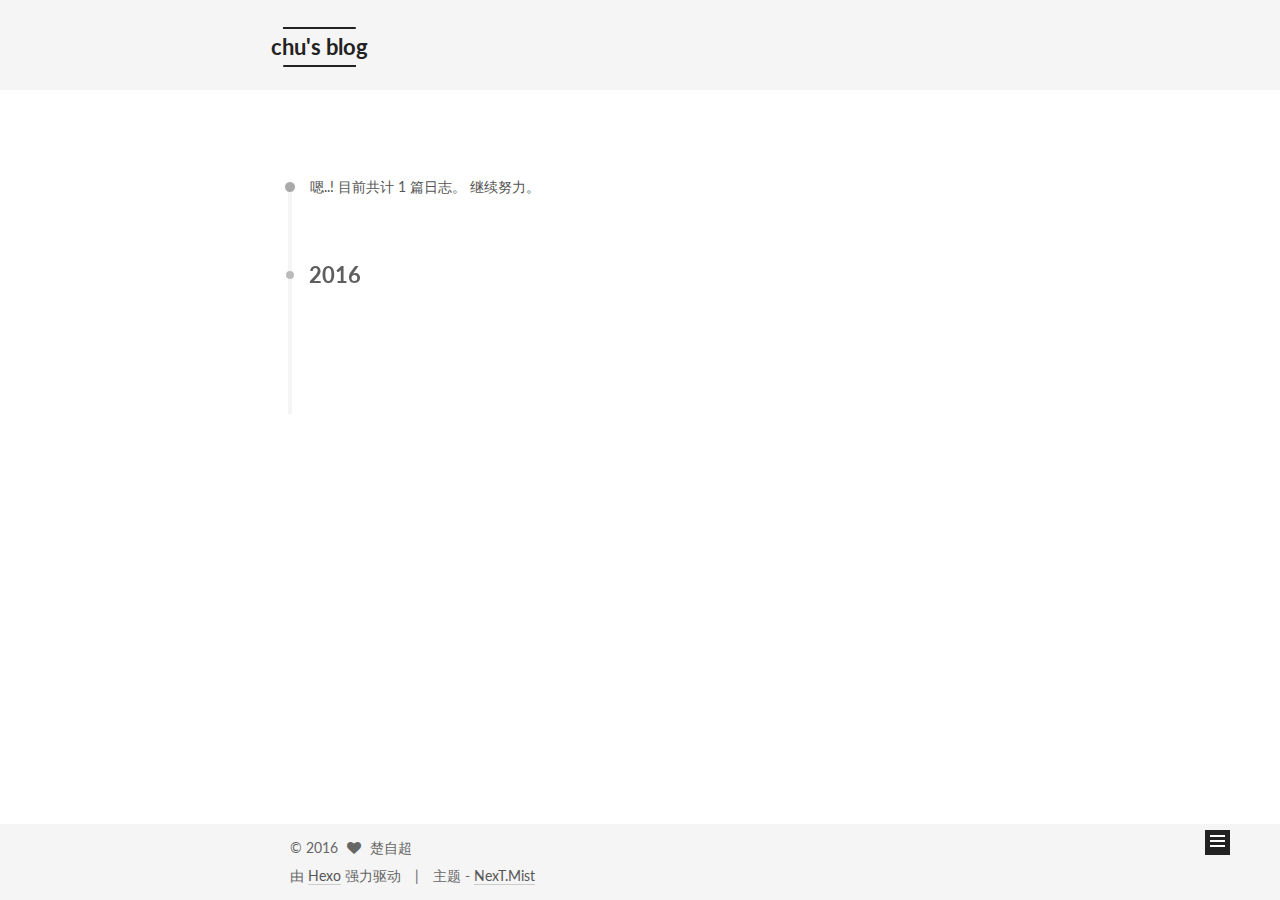
==== commit 0e7b890f: "update" ====
--- a/archives/index.html
+++ b/archives/index.html
@@ -84,15 +84,15 @@
 
 
 
-<meta name="description" content="三尺微命，一介书生。低头做事，抬头装X。">
+<meta name="description" content="三尺微命，一介书生。">
 <meta property="og:type" content="website">
 <meta property="og:title" content="chu's blog">
 <meta property="og:url" content="http://yoursite.com/archives/index.html">
 <meta property="og:site_name" content="chu's blog">
-<meta property="og:description" content="三尺微命，一介书生。低头做事，抬头装X。">
+<meta property="og:description" content="三尺微命，一介书生。">
 <meta name="twitter:card" content="summary">
 <meta name="twitter:title" content="chu's blog">
-<meta name="twitter:description" content="三尺微命，一介书生。低头做事，抬头装X。">
+<meta name="twitter:description" content="三尺微命，一介书生。">
 
 
 
@@ -307,7 +307,7 @@
                src="/images/avatar.gif"
                alt="楚自超" />
           <p class="site-author-name" itemprop="name">楚自超</p>
-          <p class="site-description motion-element" itemprop="description">三尺微命，一介书生。低头做事，抬头装X。</p>
+          <p class="site-description motion-element" itemprop="description">三尺微命，一介书生。</p>
         </div>
         <nav class="site-state motion-element">
           <div class="site-state-item site-state-posts">
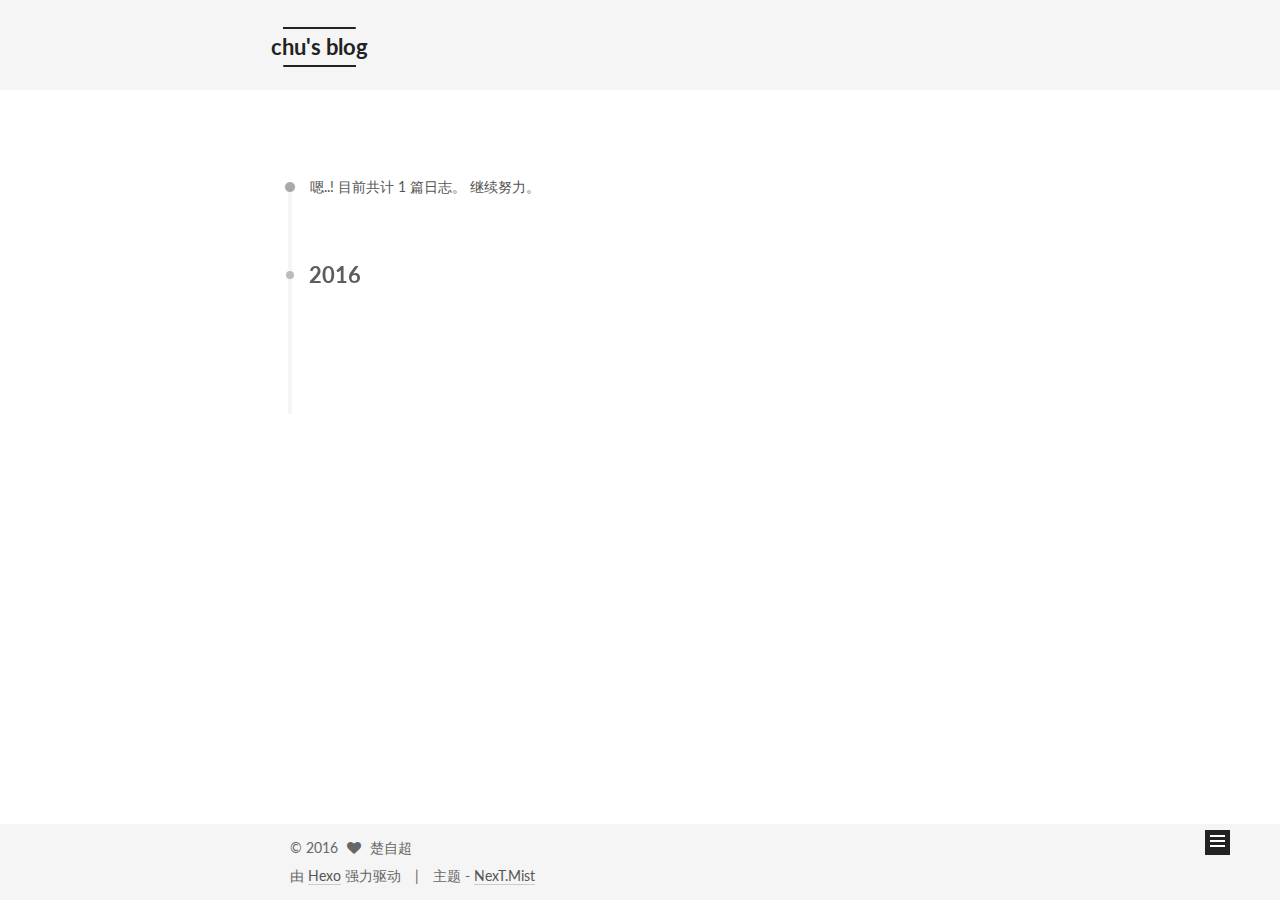
==== commit e88855b5: "update" ====
--- a/archives/index.html
+++ b/archives/index.html
@@ -84,15 +84,15 @@
 
 
 
-<meta name="description" content="三尺微命，一介书生。">
+<meta name="description" content="三尺微命，一介书生。低头做事，抬头装X。">
 <meta property="og:type" content="website">
 <meta property="og:title" content="chu's blog">
 <meta property="og:url" content="http://yoursite.com/archives/index.html">
 <meta property="og:site_name" content="chu's blog">
-<meta property="og:description" content="三尺微命，一介书生。">
+<meta property="og:description" content="三尺微命，一介书生。低头做事，抬头装X。">
 <meta name="twitter:card" content="summary">
 <meta name="twitter:title" content="chu's blog">
-<meta name="twitter:description" content="三尺微命，一介书生。">
+<meta name="twitter:description" content="三尺微命，一介书生。低头做事，抬头装X。">
 
 
 
@@ -307,7 +307,7 @@
                src="/images/avatar.gif"
                alt="楚自超" />
           <p class="site-author-name" itemprop="name">楚自超</p>
-          <p class="site-description motion-element" itemprop="description">三尺微命，一介书生。</p>
+          <p class="site-description motion-element" itemprop="description">三尺微命，一介书生。低头做事，抬头装X。</p>
         </div>
         <nav class="site-state motion-element">
           <div class="site-state-item site-state-posts">
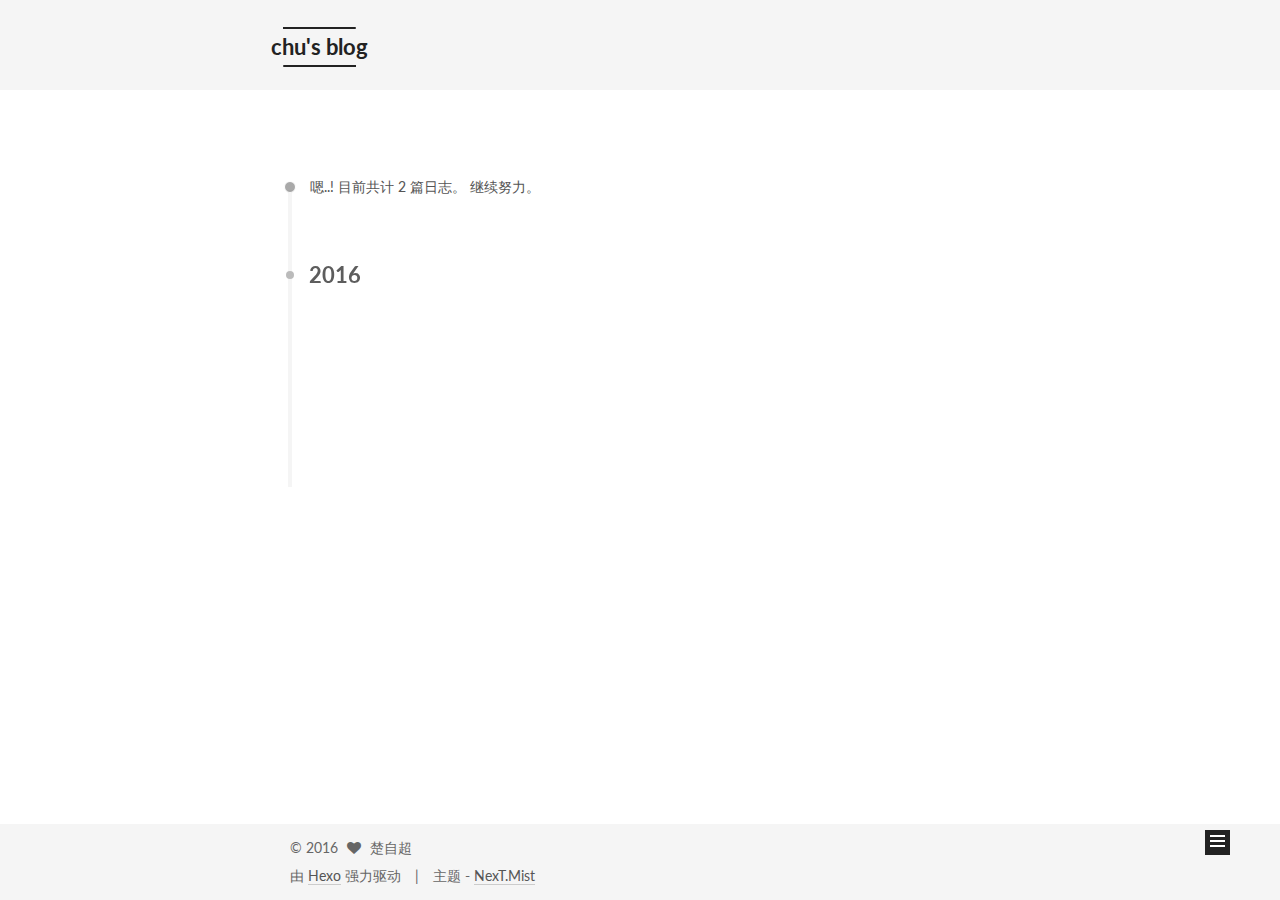
==== commit 9d72688d: "update" ====
--- a/archives/index.html
+++ b/archives/index.html
@@ -223,7 +223,7 @@
       
         
       
-      嗯..! 目前共计 1 篇日志。 继续努力。
+      嗯..! 目前共计 2 篇日志。 继续努力。
     </span>
 
     
@@ -237,6 +237,43 @@
         <div class="collection-title">
           <h2 class="archive-year motion-element" id="archive-year-2016">2016</h2>
         </div>
+      
+      
+
+      
+
+  <article class="post post-type-normal" itemscope itemtype="http://schema.org/Article">
+    <header class="post-header">
+
+      <h1 class="post-title">
+        
+            <a class="post-title-link" href="/2016/10/18/Xcode8去掉控制台多余信息/" itemprop="url">
+              
+                <span itemprop="name">Xcode8去掉控制台多余信息</span>
+              
+            </a>
+        
+      </h1>
+
+      <div class="post-meta">
+        <time class="post-time" itemprop="dateCreated"
+              datetime="2016-10-18T17:18:45+08:00"
+              content="2016-10-18" >
+          10-18
+        </time>
+      </div>
+
+    </header>
+  </article>
+
+
+
+    
+
+      
+      
+      
+
       
       
 
@@ -312,7 +349,7 @@
         <nav class="site-state motion-element">
           <div class="site-state-item site-state-posts">
             <a href="/archives">
-              <span class="site-state-item-count">1</span>
+              <span class="site-state-item-count">2</span>
               <span class="site-state-item-name">日志</span>
             </a>
           </div>
--- a/css/main.css
+++ b/css/main.css
@@ -1548,7 +1548,7 @@
   width: 4px;
   height: 4px;
   border-radius: 50%;
-  background: #f1285e;
+  background: #d582ab;
 }
 .links-of-blogroll {
   font-size: 13px;
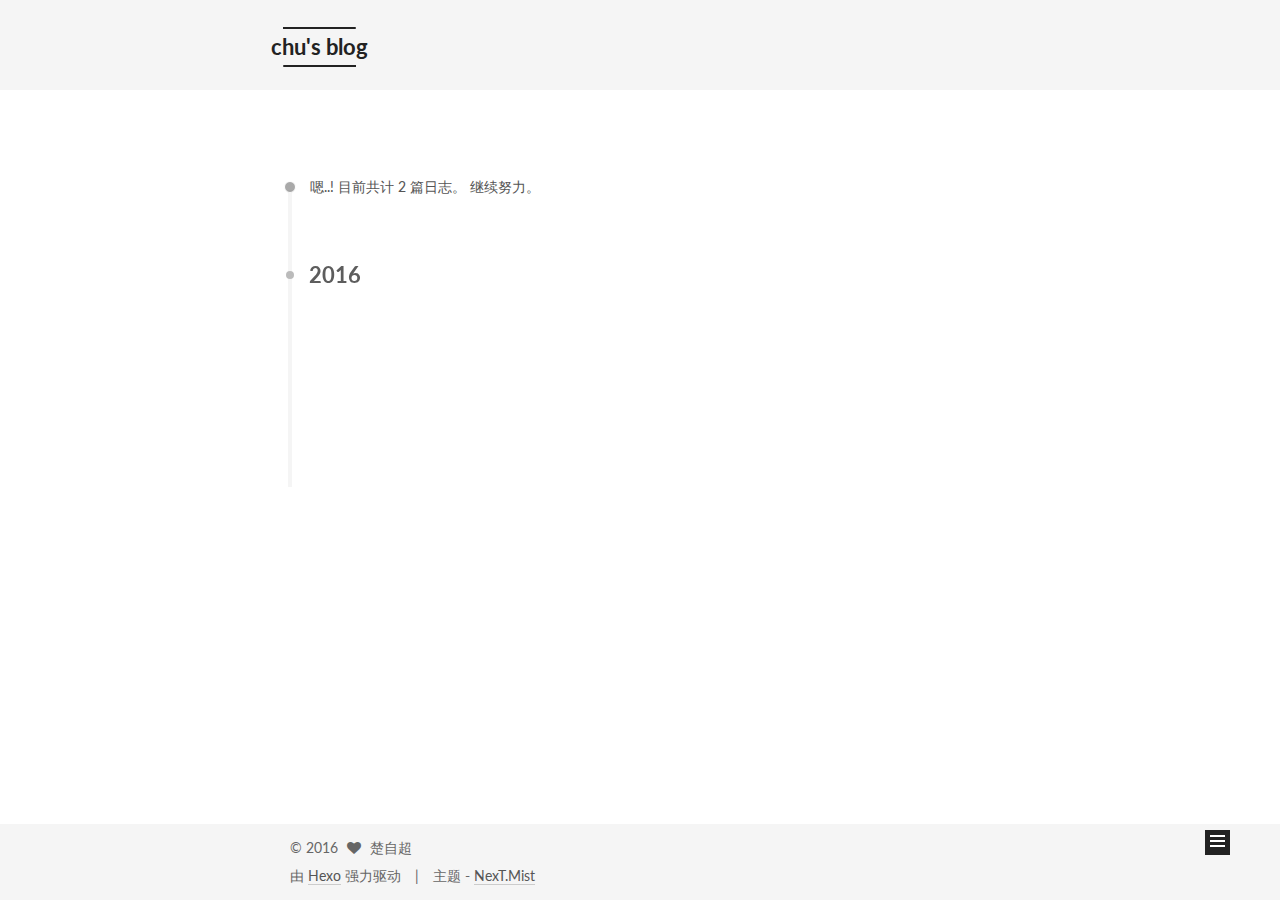
==== commit 2066b9c8: "update" ====
--- a/archives/index.html
+++ b/archives/index.html
@@ -257,7 +257,7 @@
 
       <div class="post-meta">
         <time class="post-time" itemprop="dateCreated"
-              datetime="2016-10-18T17:18:45+08:00"
+              datetime="2016-10-18T18:34:53+08:00"
               content="2016-10-18" >
           10-18
         </time>
--- a/css/main.css
+++ b/css/main.css
@@ -1548,7 +1548,7 @@
   width: 4px;
   height: 4px;
   border-radius: 50%;
-  background: #d582ab;
+  background: #931b7f;
 }
 .links-of-blogroll {
   font-size: 13px;
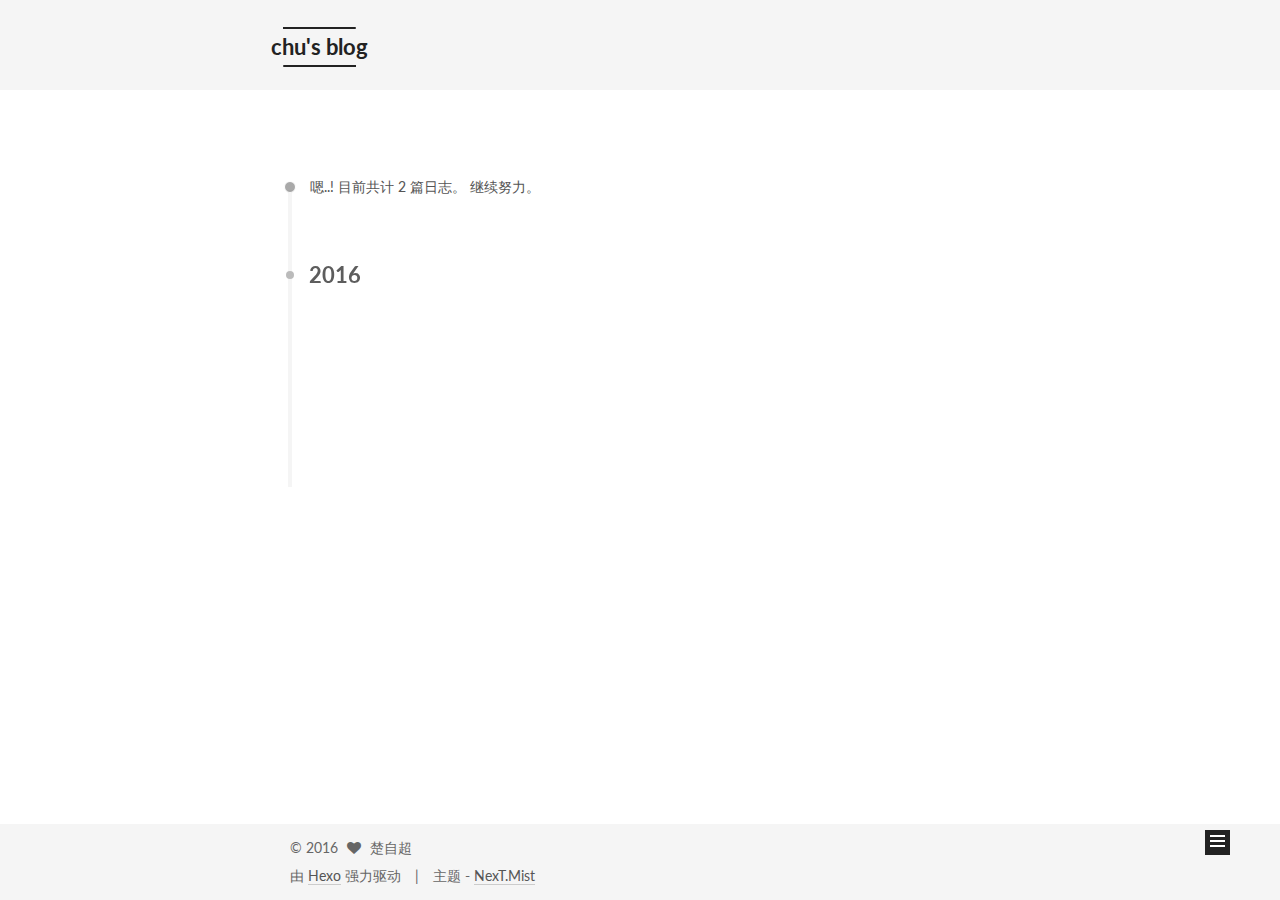
==== commit 6562cb6a: "update" ====
(no text change in the page or its own stylesheets)
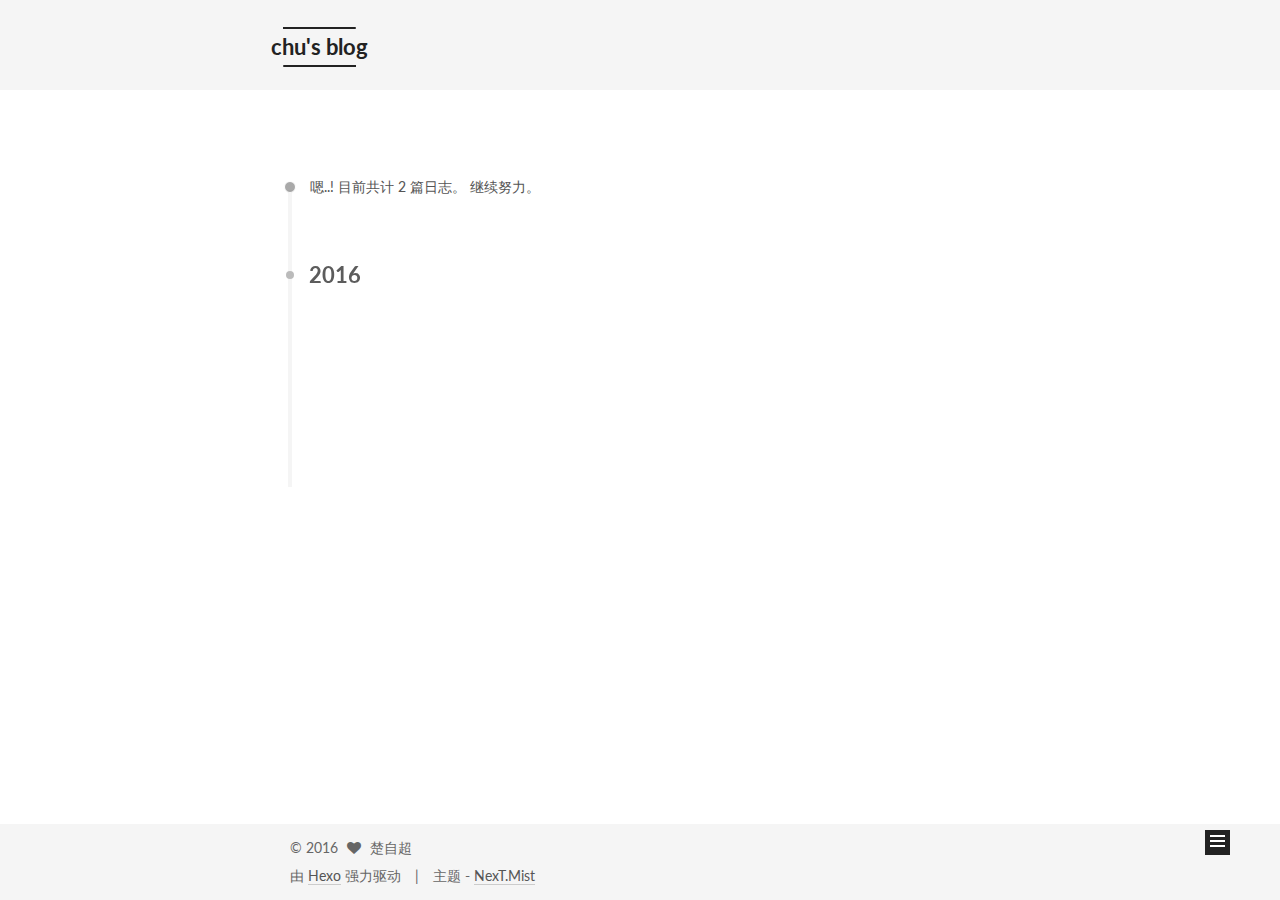
==== commit 55c3c9ab: "update" ====
--- a/archives/index.html
+++ b/archives/index.html
@@ -84,15 +84,15 @@
 
 
 
-<meta name="description" content="三尺微命，一介书生。低头做事，抬头装X。">
+<meta name="description" content="三尺微命，一介书生。">
 <meta property="og:type" content="website">
 <meta property="og:title" content="chu's blog">
 <meta property="og:url" content="http://yoursite.com/archives/index.html">
 <meta property="og:site_name" content="chu's blog">
-<meta property="og:description" content="三尺微命，一介书生。低头做事，抬头装X。">
+<meta property="og:description" content="三尺微命，一介书生。">
 <meta name="twitter:card" content="summary">
 <meta name="twitter:title" content="chu's blog">
-<meta name="twitter:description" content="三尺微命，一介书生。低头做事，抬头装X。">
+<meta name="twitter:description" content="三尺微命，一介书生。">
 
 
 
@@ -344,7 +344,7 @@
                src="/images/avatar.gif"
                alt="楚自超" />
           <p class="site-author-name" itemprop="name">楚自超</p>
-          <p class="site-description motion-element" itemprop="description">三尺微命，一介书生。低头做事，抬头装X。</p>
+          <p class="site-description motion-element" itemprop="description">三尺微命，一介书生。</p>
         </div>
         <nav class="site-state motion-element">
           <div class="site-state-item site-state-posts">
